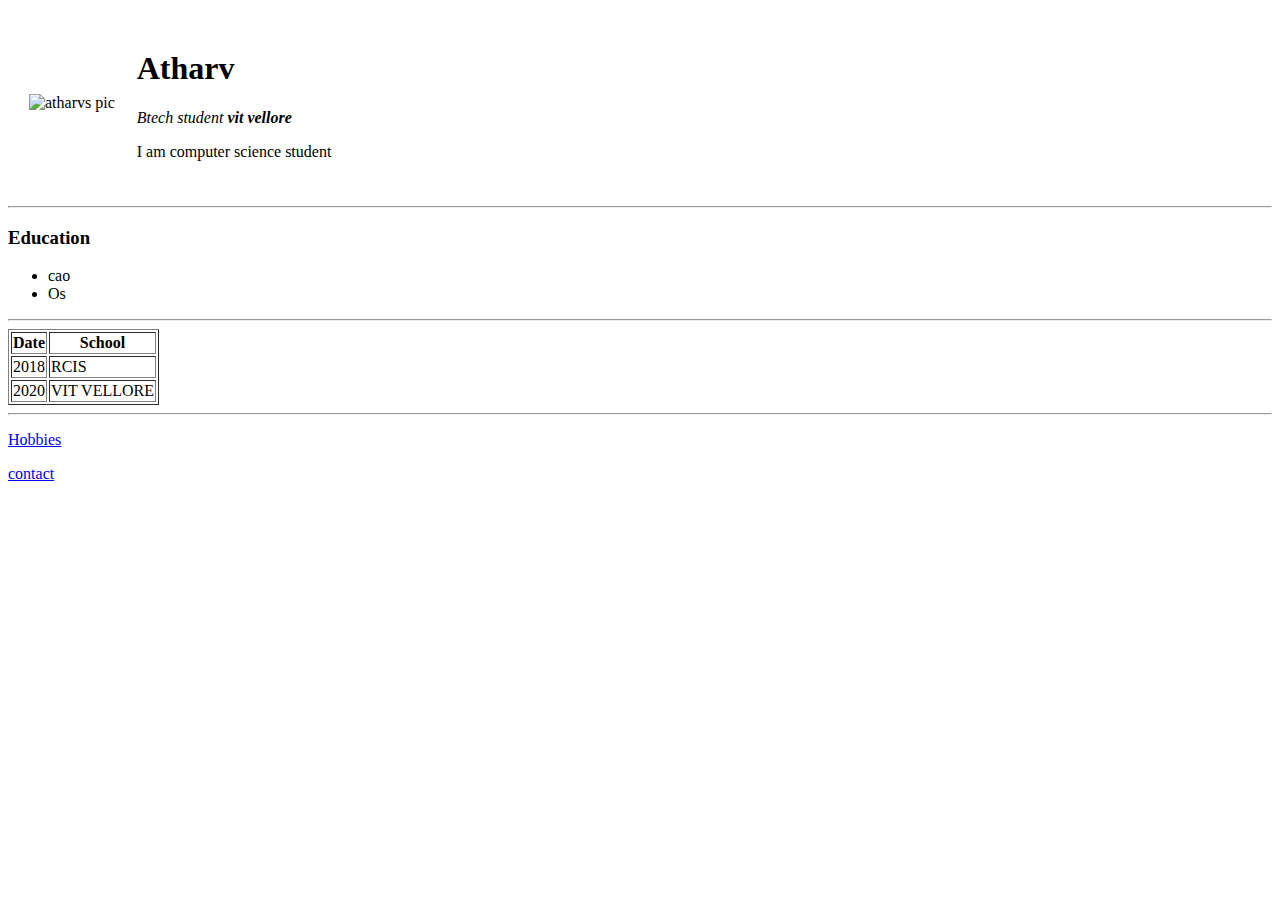
==== index.html @ 4cc11d83 "Add files via upload" ====
<!DOCTYPE html>
<html lang="en">
<head>
    <meta charset="UTF-8">
    <meta http-equiv="X-UA-Compatible" content="IE=edge">
    <meta name="viewport" content="width=device-width, initial-scale=1.0">
    <title>atharvs site</title>
</head>
<body>
    <table cellspacing="20">
        <tr>
            <td>
                <img src="https://media-exp1.licdn.com/dms/image/C5603AQFcJ6SIXy-BUQ/profile-displayphoto-shrink_100_100/0/1636524966463?e=1642636800&v=beta&t=tjH0Tl29DPJ__-eelqG6LxsE5DpaYA9YT2sDandAAwM" alt="atharvs pic">
            </td>
            <td>
                <h1>Atharv </h1>
                <p><em>Btech student <b>vit vellore</b></em></p>
                <p>I am computer science student</p>
            </td>
        </tr>
    </table>
    
   
    <hr>
    <h3><strong>Education</strong></h3>
    <ul>
        <li>cao</li>
        <li>Os</li>
    </ul>   
    <hr>
    <table border="1" >
        <thead>
            <tr>
                <th>Date</th><th>School</th>
            </tr>
        </thead>
        <tr>
            <td>2018</td><td>RCIS</td>
        </tr>
        <tr>
            <td>2020</td><td>VIT VELLORE</td>
        </tr>
    </table>
    <hr>
    <p>
        <a href="hobbies.html">Hobbies </a>
    </p>
    <p>
        <a href="contact.html">contact</a>
    </p>

</body>
</html>
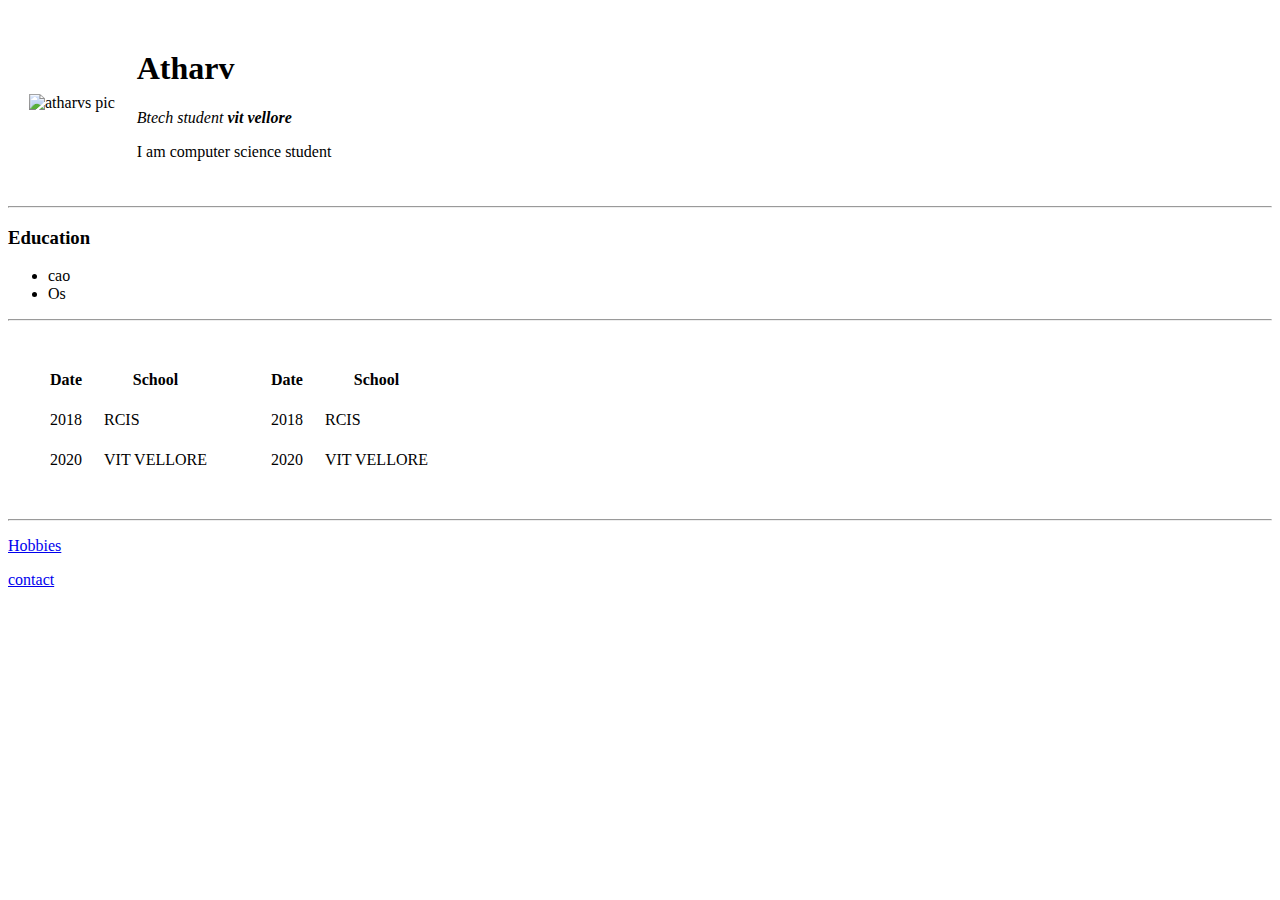
==== commit f9b792c1: "Add files via upload" ====
--- a/index.html
+++ b/index.html
@@ -5,9 +5,13 @@
     <meta http-equiv="X-UA-Compatible" content="IE=edge">
     <meta name="viewport" content="width=device-width, initial-scale=1.0">
     <title>atharvs site</title>
+    <link rel="stylesheet" href="css/styles.css">
 </head>
-<body>
-    <table cellspacing="20">
+
+
+
+<body >
+    <table cellspacing="20" >
         <tr>
             <td>
                 <img src="https://media-exp1.licdn.com/dms/image/C5603AQFcJ6SIXy-BUQ/profile-displayphoto-shrink_100_100/0/1636524966463?e=1642636800&v=beta&t=tjH0Tl29DPJ__-eelqG6LxsE5DpaYA9YT2sDandAAwM" alt="atharvs pic">
@@ -28,19 +32,43 @@
         <li>Os</li>
     </ul>   
     <hr>
-    <table border="1" >
-        <thead>
-            <tr>
-                <th>Date</th><th>School</th>
-            </tr>
-        </thead>
-        <tr>
-            <td>2018</td><td>RCIS</td>
-        </tr>
-        <tr>
-            <td>2020</td><td>VIT VELLORE</td>
-        </tr>
-    </table>
+
+<table cellspacing="20px">
+    <tr>
+        <td>
+            <table border="0" , cellspacing="20px" >
+                <thead>
+                    <tr>
+                        <th>Date</th><th>School</th>
+                    </tr>
+                </thead>
+                <tr>
+                    <td>2018</td><td>RCIS</td>
+                </tr>
+                <tr>
+                    <td>2020</td><td>VIT VELLORE</td>
+                </tr>
+            </table>
+        </td>
+        <td>
+            <table border="0", cellspacing="20px">
+                <thead>
+                    <tr>
+                        <th>Date</th><th>School</th>
+                    </tr>
+                </thead>
+                <tr>
+                    <td>2018</td><td>RCIS</td>
+                </tr>
+                <tr>
+                    <td>2020</td><td>VIT VELLORE</td>
+                </tr>
+            </table>
+        </td>
+    </tr>
+</table>
+
+    
     <hr>
     <p>
         <a href="hobbies.html">Hobbies </a>
